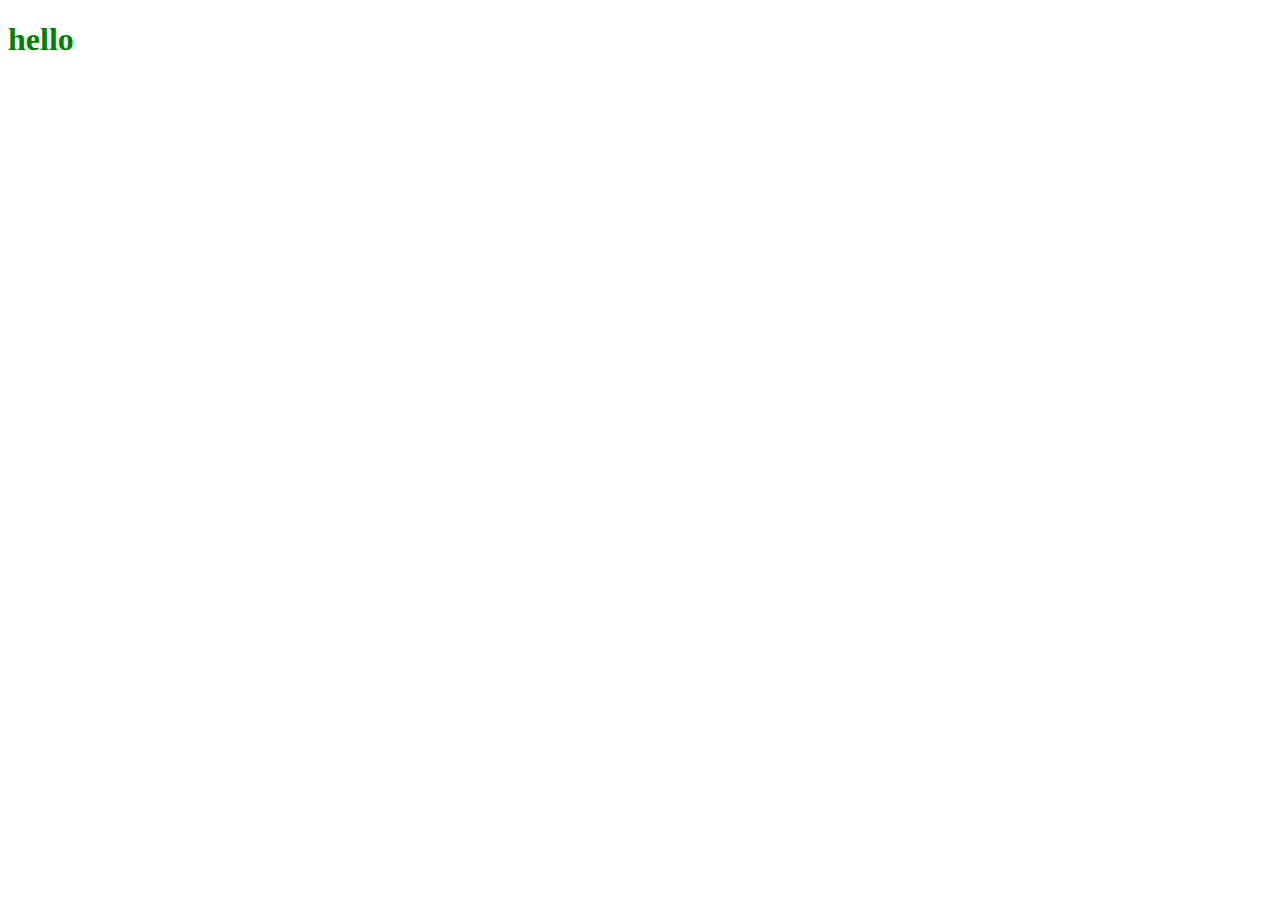
==== businesstemplate.html @ 43d31ec1 "first commit" ====
<!DOCTYPE html>
<html lang="en">
<head>
    <meta charset="UTF-8">
    <meta http-equiv="X-UA-Compatible" content="IE=edge">
    <meta name="viewport" content="width=device-width, initial-scale=1.0">
    <title>Business Template</title>
    <link rel="stylesheet" href="/styles/businesstemplate.css">
</head>
<body>
    <h1>hello</h1>
</body>
</html>
---- styles/businesstemplate.css ----
h1 {
    color: green;
}
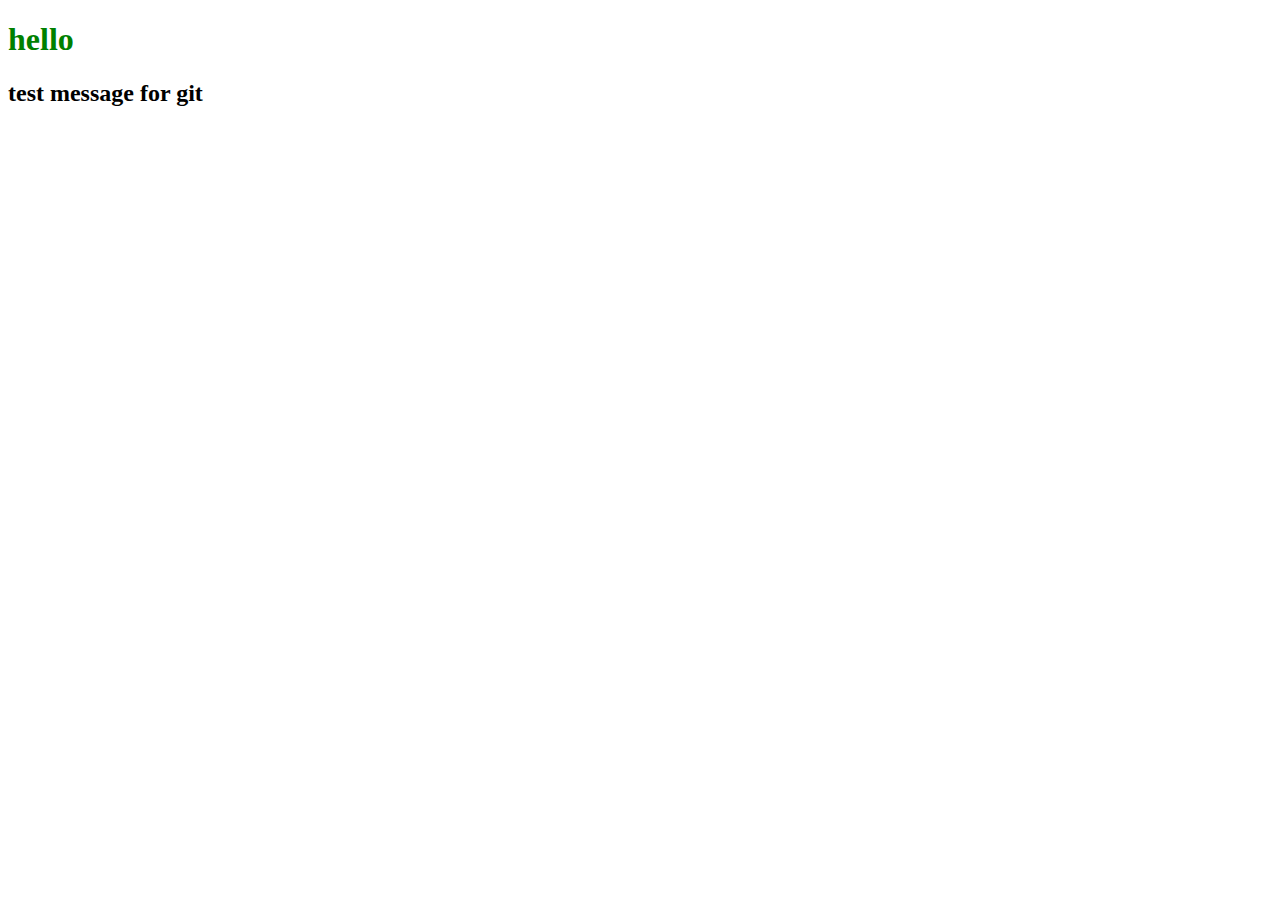
==== commit fe7284bf: "test git push" ====
--- a/businesstemplate.html
+++ b/businesstemplate.html
@@ -9,5 +9,6 @@
 </head>
 <body>
     <h1>hello</h1>
+    <h2>test message for git</h2>
 </body>
 </html>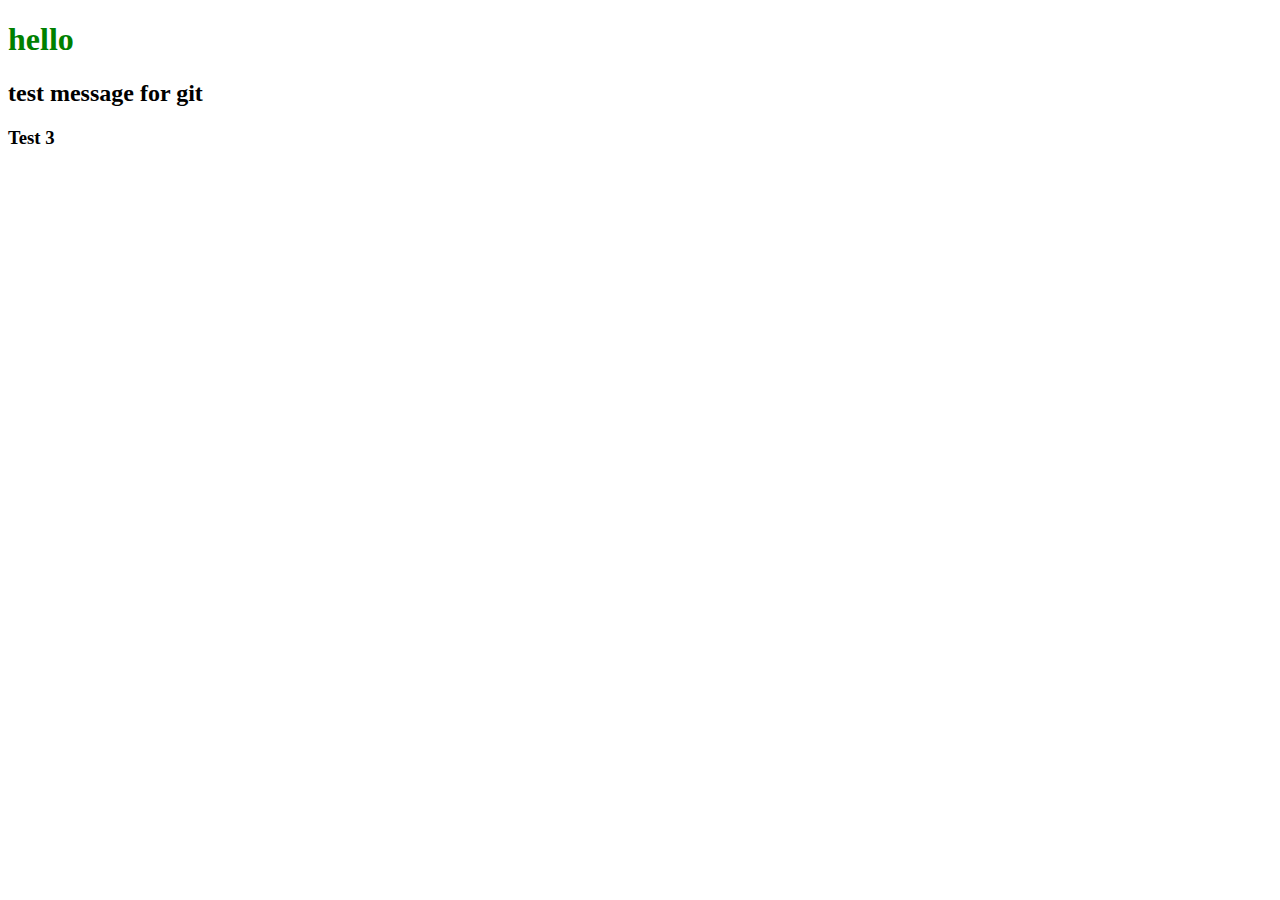
==== commit 55cda42b: "test 3" ====
--- a/businesstemplate.html
+++ b/businesstemplate.html
@@ -10,5 +10,6 @@
 <body>
     <h1>hello</h1>
     <h2>test message for git</h2>
+    <h3>Test 3</h3>
 </body>
 </html>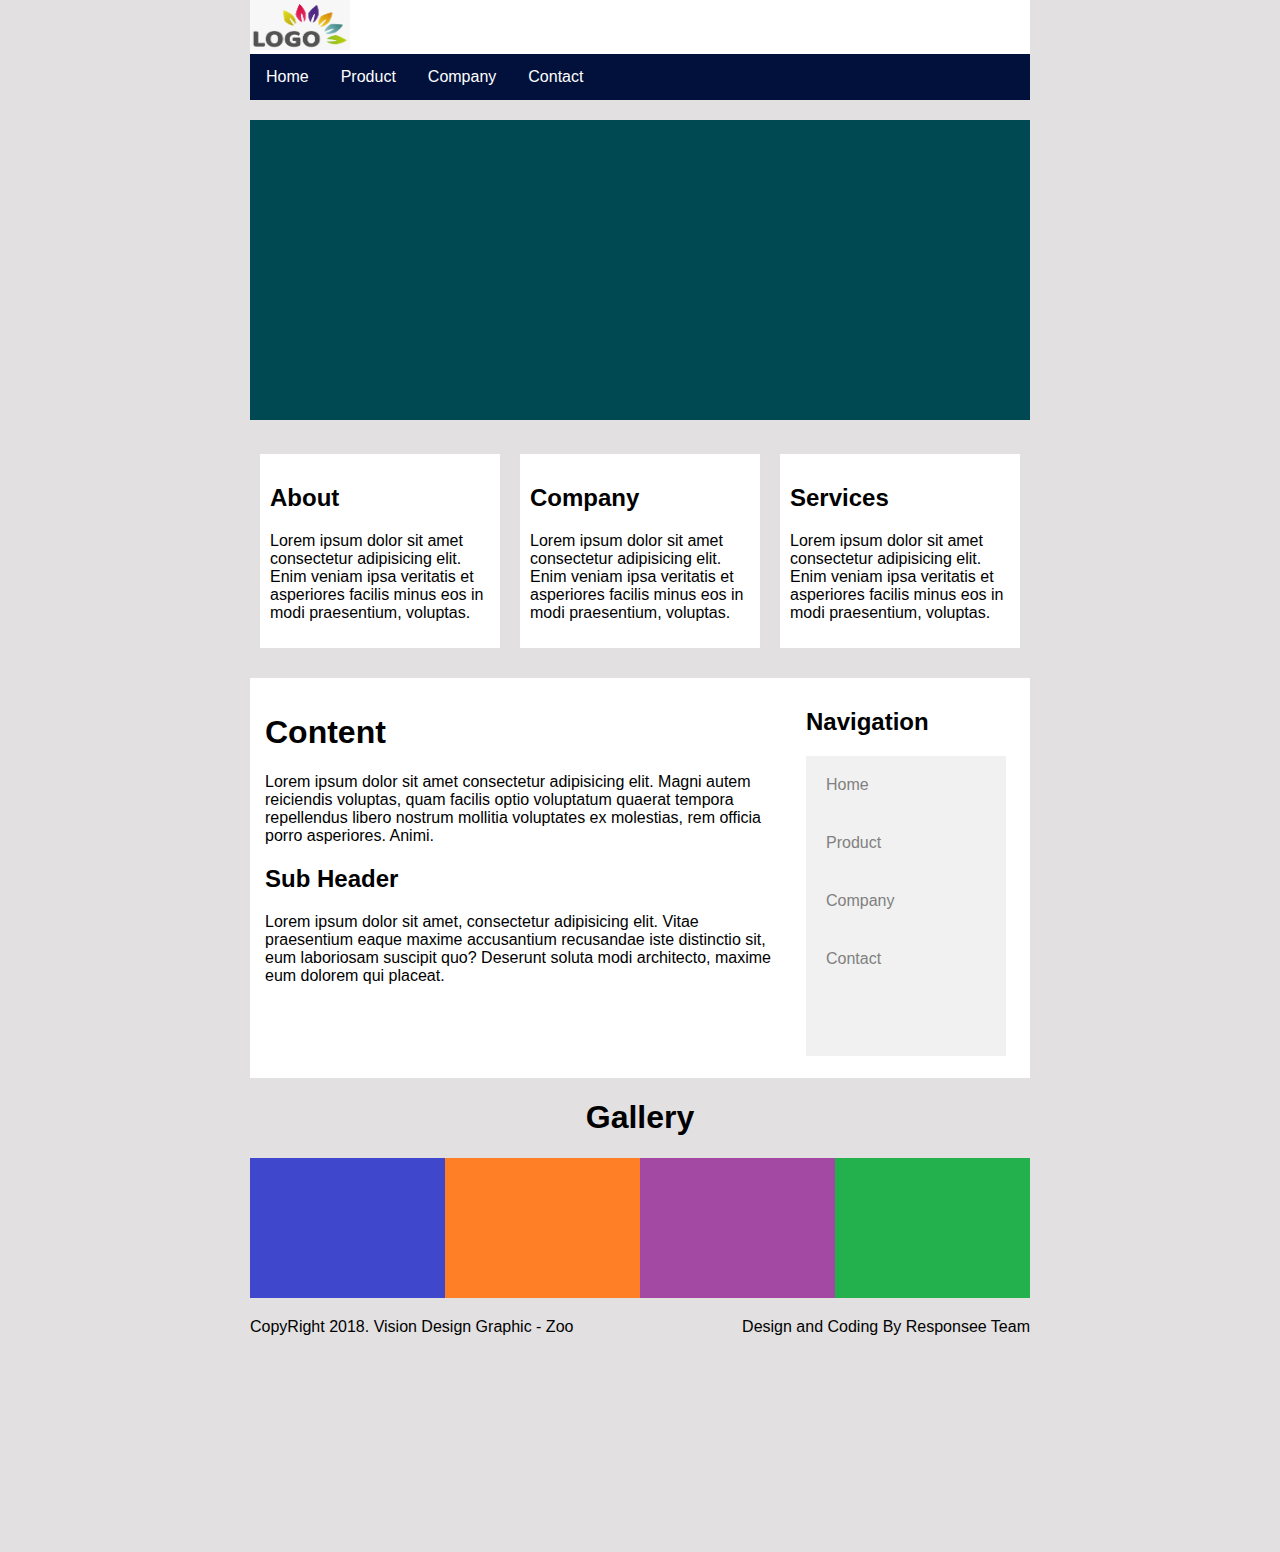
==== commit d3049c7f: "css changes to be made" ====
--- a/businesstemplate.html
+++ b/businesstemplate.html
@@ -8,8 +8,105 @@
     <link rel="stylesheet" href="/styles/businesstemplate.css">
 </head>
 <body>
-    <h1>hello</h1>
-    <h2>test message for git</h2>
-    <h3>Test 3</h3>
+  <div class="logo">
+      <img src="images/logo.png" alt="" style="width:100px; height:50px">
+  </div>
+
+  <header>
+    <nav>
+        <ul class="navBar">
+            <li class=navLinks><a href="#">Home</a></li>
+            <li class=navLinks><a href="#">Product</a></li>
+            <li class=navLinks><a href="#">Company</a></li>
+            <li class=navLinks><a href="#">Contact</a></li>
+        </ul>
+    </nav>
+</header>
+
+<div class="headerImage">
+  <img src="/images/headerimage.jpg" alt="">
+</div>
+
+<div class="main-block">
+
+    <div class="child-block">
+        <h2>About</h2>
+        <p>Lorem ipsum dolor sit amet consectetur adipisicing elit. Enim veniam ipsa veritatis et asperiores facilis minus eos in modi praesentium, voluptas.</p>
+    </div>
+
+    <div class="child-block">
+      <h2>Company</h2>
+      <p>Lorem ipsum dolor sit amet consectetur adipisicing elit. Enim veniam ipsa veritatis et asperiores facilis minus eos in modi praesentium, voluptas.</p>
+    </div>
+
+    <div class="child-block">
+      <h2>Services</h2>
+      <p>Lorem ipsum dolor sit amet consectetur adipisicing elit. Enim veniam ipsa veritatis et asperiores facilis minus eos in modi praesentium, voluptas.</p>
+    </div>
+
+
+</div>
+
+
+<div class="contentContainer">
+
+    <div class="descriptionBox">
+
+      <div class="content">
+        <h1>Content</h1>
+        <p>Lorem ipsum dolor sit amet consectetur adipisicing elit. Magni autem reiciendis voluptas, quam facilis optio voluptatum quaerat tempora repellendus libero nostrum mollitia voluptates ex molestias, rem officia porro asperiores. Animi.</p>
+        <h2>Sub Header</h2>
+        <p>Lorem ipsum dolor sit amet, consectetur adipisicing elit. Vitae praesentium eaque maxime accusantium recusandae iste distinctio sit, eum laboriosam suscipit quo? Deserunt soluta modi architecto, maxime eum dolorem qui placeat.</p>
+      </div>
+        
+    </div>
+
+    <div class="navigationVertical">
+    <h2>Navigation</h2>
+      <div class="navVertical">
+        <ul class="verticalLinks">
+              <li class=navLinksVertical><a href="#">Home</a></li>
+              <li class=navLinksVertical><a href="#">Product</a></li>
+              <li class=navLinksVertical><a href="#">Company</a></li>
+              <li class=navLinksVertical><a href="#">Contact</a></li>
+        </ul>
+      </div>
+    </div>
+
+</div>
+
+
+<header class="gallery">
+  <h1>Gallery</h1>
+</header>
+<div class="gallery-container">
+
+  <div class="gallery-images">
+    <img src="images/blue.png" alt="">
+  </div>
+  <div class="gallery-images">
+    <img src="images/orange.png" alt="">
+  </div>
+  <div class="gallery-images">
+    <img src="images/purple.png" alt="">
+  </div>
+  <div class="gallery-images">
+    <img src="images/green.png" alt="">
+  </div>
+
+</div>
+
+<div class="footer">
+<p class="copyrightText">CopyRight 2018. Vision Design Graphic - Zoo</p>
+<p class="creditText">Design and Coding By Responsee Team</p>
+</div>
+
+
+
+
+
+
+
+
 </body>
 </html>--- a/styles/businesstemplate.css
+++ b/styles/businesstemplate.css
@@ -1,3 +1,132 @@
-h1 {
-    color: green;
-}+body {
+    margin: 250px;
+    margin-top: 0;
+    padding: 0;
+    background-color: rgb(226, 224, 224);
+    font-family: -apple-system, BlinkMacSystemFont, 'Segoe UI', Roboto, Oxygen, Ubuntu, Cantarell, 'Open Sans', 'Helvetica Neue', sans-serif;
+}
+
+.logo{
+    background-color: white;
+}
+
+.navBar{
+    list-style-type: none;
+    margin: 0;
+    padding: 0;
+    overflow: hidden;
+    background-color: rgb(2, 17, 59);
+}
+.navLinks{
+    float: left;
+}
+.navLinks a{
+    display: block;
+    color: white;
+    text-align: center;
+    padding: 14px 16px;
+    text-decoration: none;
+}
+
+
+.headerImage{
+    margin-top: 20px;
+}
+.headerImage img{
+    width: 100%;
+    height: 300px;
+}
+
+.main-block {
+    margin-top: 20px;
+    margin-bottom: 20px;
+	display : flex;
+	justify-content : space-between;
+}
+
+.child-block {
+	background-color : white;
+    margin: 10px;
+    padding: 10px;
+	
+ }
+
+
+
+.contentContainer{
+    background-color: white;
+    height: 400px;
+}
+
+.descriptionBox{
+    float: left;
+    width: 70%;
+    
+}
+.content{
+    padding: 15px;
+}
+
+.navigationVertical{
+    float: right;
+    width: 30%;
+   
+    color: black;
+    padding: 10px;
+    box-sizing: border-box;
+}
+
+.verticalLinks{
+    list-style-type: none;
+    margin: 0;
+    padding: 0;
+    width: 200px;
+    height: 300px;
+    background-color: #f1f1f1;
+}
+
+.navLinksVertical a{
+    display: block;
+    color: grey;
+    text-decoration: none;
+    padding: 20px;
+}
+
+.gallery{
+    text-align:  center;
+}
+.gallery-container{
+    margin-top: 20px;
+    display: flex;
+    justify-content: space-between;
+}
+
+img{
+    width: 100%;
+}
+
+
+.footer{
+    background-color: white;
+    color: black;
+}
+.copyrightText{
+    float: left;
+    text-align:left;
+    width:50%;
+}
+
+.creditText{
+    float: left;
+    text-align:right;
+    width:50%;
+}
+
+
+
+/* .main-block {
+    margin-top: 20px;
+    margin-bottom: 20px;
+	display : flex;
+	justify-content : space-between;
+} */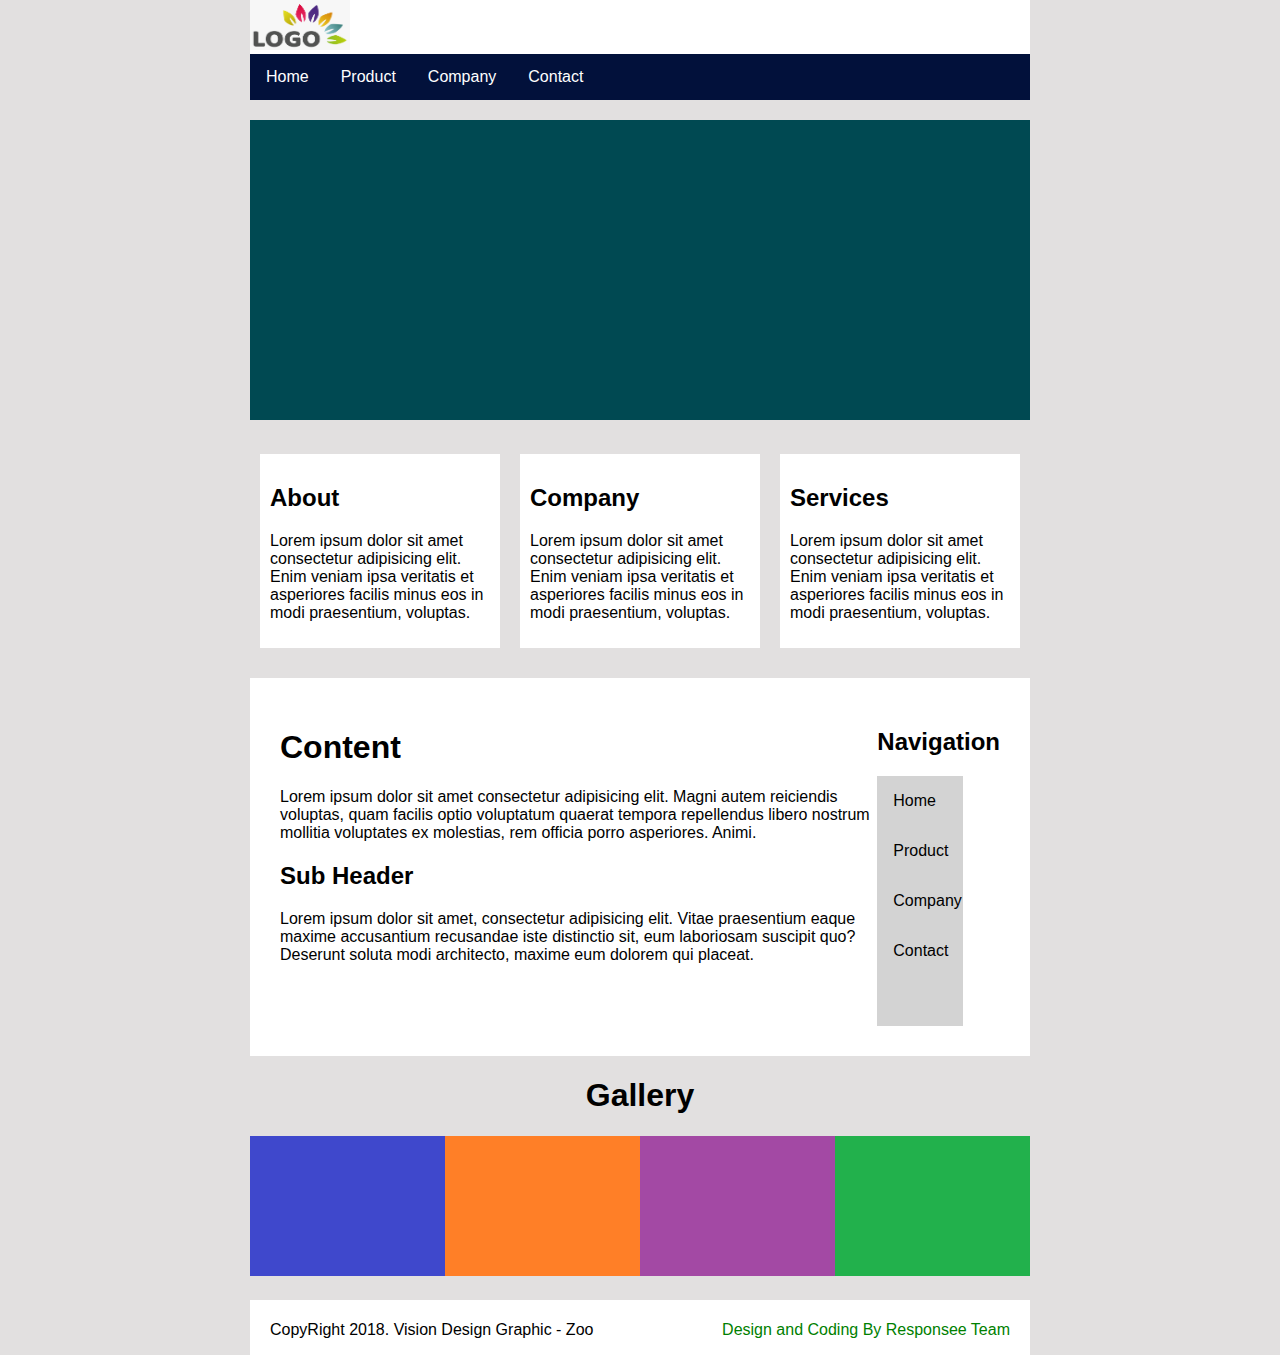
==== commit 2df1400a: "css changes" ====
--- a/businesstemplate.html
+++ b/businesstemplate.html
@@ -47,33 +47,34 @@
 
 </div>
 
+<div class="container">
 
-<div class="contentContainer">
+  <div class="textContainer">
+    <div class="content">
+      <h1>Content</h1>
+      <p>Lorem ipsum dolor sit amet consectetur adipisicing elit. Magni autem reiciendis voluptas, quam facilis optio voluptatum quaerat tempora repellendus libero nostrum mollitia voluptates ex molestias, rem officia porro asperiores. Animi.</p>
+      <h2>Sub Header</h2>
+      <p>Lorem ipsum dolor sit amet, consectetur adipisicing elit. Vitae praesentium eaque maxime accusantium recusandae iste distinctio sit, eum laboriosam suscipit quo? Deserunt soluta modi architecto, maxime eum dolorem qui placeat.</p>
+    </div>
+  </div>
 
-    <div class="descriptionBox">
 
-      <div class="content">
-        <h1>Content</h1>
-        <p>Lorem ipsum dolor sit amet consectetur adipisicing elit. Magni autem reiciendis voluptas, quam facilis optio voluptatum quaerat tempora repellendus libero nostrum mollitia voluptates ex molestias, rem officia porro asperiores. Animi.</p>
-        <h2>Sub Header</h2>
-        <p>Lorem ipsum dolor sit amet, consectetur adipisicing elit. Vitae praesentium eaque maxime accusantium recusandae iste distinctio sit, eum laboriosam suscipit quo? Deserunt soluta modi architecto, maxime eum dolorem qui placeat.</p>
-      </div>
-        
+  <div class="navigation">
+    <div class="navigationHeader">
+      <h2>Navigation</h2>
     </div>
+    <div class="navigationLinkBox">
+      <ul class="navigationLinks">
+        <li><a href="#">Home</a></li>
+        <li><a href="#">Product</a></li>
+        <li><a href="#">Company</a></li>
+        <li><a href="#">Contact</a></li>
+      </ul>
+    </div>
+  </div>
+</div>
 
-    <div class="navigationVertical">
-    <h2>Navigation</h2>
-      <div class="navVertical">
-        <ul class="verticalLinks">
-              <li class=navLinksVertical><a href="#">Home</a></li>
-              <li class=navLinksVertical><a href="#">Product</a></li>
-              <li class=navLinksVertical><a href="#">Company</a></li>
-              <li class=navLinksVertical><a href="#">Contact</a></li>
-        </ul>
-      </div>
-    </div>
 
-</div>
 
 
 <header class="gallery">
@@ -96,12 +97,15 @@
 
 </div>
 
+
 <div class="footer">
-<p class="copyrightText">CopyRight 2018. Vision Design Graphic - Zoo</p>
-<p class="creditText">Design and Coding By Responsee Team</p>
+  <div class="copyrightText">
+    <p >CopyRight 2018. Vision Design Graphic - Zoo</p>
+  </div>
+  <div class="creditText">
+    <p>Design and Coding By Responsee Team</p>
+  </div>
 </div>
-
-
 
 
 
--- a/styles/businesstemplate.css
+++ b/styles/businesstemplate.css
@@ -1,6 +1,10 @@
+/* * { border: 1px solid red; } */
+
 body {
-    margin: 250px;
-    margin-top: 0;
+    margin-top: 0px;
+    margin-bottom: 0px;
+    margin-right: 250px;
+    margin-left: 250px;
     padding: 0;
     background-color: rgb(226, 224, 224);
     font-family: -apple-system, BlinkMacSystemFont, 'Segoe UI', Roboto, Oxygen, Ubuntu, Cantarell, 'Open Sans', 'Helvetica Neue', sans-serif;
@@ -39,7 +43,6 @@
 
 .main-block {
     margin-top: 20px;
-    margin-bottom: 20px;
 	display : flex;
 	justify-content : space-between;
 }
@@ -51,46 +54,49 @@
 	
  }
 
+.container{
+    background-color: white;
+    display: flex;
+    padding: 30px;
+    margin-top: 20px;
+}
+
+.textContainer{
+    display: flex;
+    flex-basis: content;
+    width: 70%;
+}
+
+.navigation{
+    display: flex;
+    flex-direction: column;
+    width: 30%;
+}
+
+.navigationLinkBox{
+    width: 70%;
+}
 
 
-.contentContainer{
-    background-color: white;
-    height: 400px;
+.navigationLinks{
+    background-color:lightgrey;
+    margin:0;
+    padding: 0;
+    list-style-type: none;
+    height: 250px;
+    
 }
 
-.descriptionBox{
-    float: left;
-    width: 70%;
-    
-}
-.content{
-    padding: 15px;
+.navigationLinks a{
+    text-decoration: none;
+    display: block;
+    width: 60px;
+    padding: 16px;
+    color: black;
 }
 
-.navigationVertical{
-    float: right;
-    width: 30%;
-   
-    color: black;
-    padding: 10px;
-    box-sizing: border-box;
-}
 
-.verticalLinks{
-    list-style-type: none;
-    margin: 0;
-    padding: 0;
-    width: 200px;
-    height: 300px;
-    background-color: #f1f1f1;
-}
 
-.navLinksVertical a{
-    display: block;
-    color: grey;
-    text-decoration: none;
-    padding: 20px;
-}
 
 .gallery{
     text-align:  center;
@@ -105,28 +111,21 @@
     width: 100%;
 }
 
-
 .footer{
+    display: flex;
+    flex-direction: row;
+    justify-content: space-between;
+    color: black;
     background-color: white;
-    color: black;
-}
-.copyrightText{
-    float: left;
-    text-align:left;
-    width:50%;
+    margin-top: 20px;
+    padding: 20px;
+    padding-top: 5px;
+    padding-bottom: 0px;
 }
 
 .creditText{
-    float: left;
-    text-align:right;
-    width:50%;
-}
+    color: green;
+} 
 
 
 
-/* .main-block {
-    margin-top: 20px;
-    margin-bottom: 20px;
-	display : flex;
-	justify-content : space-between;
-} */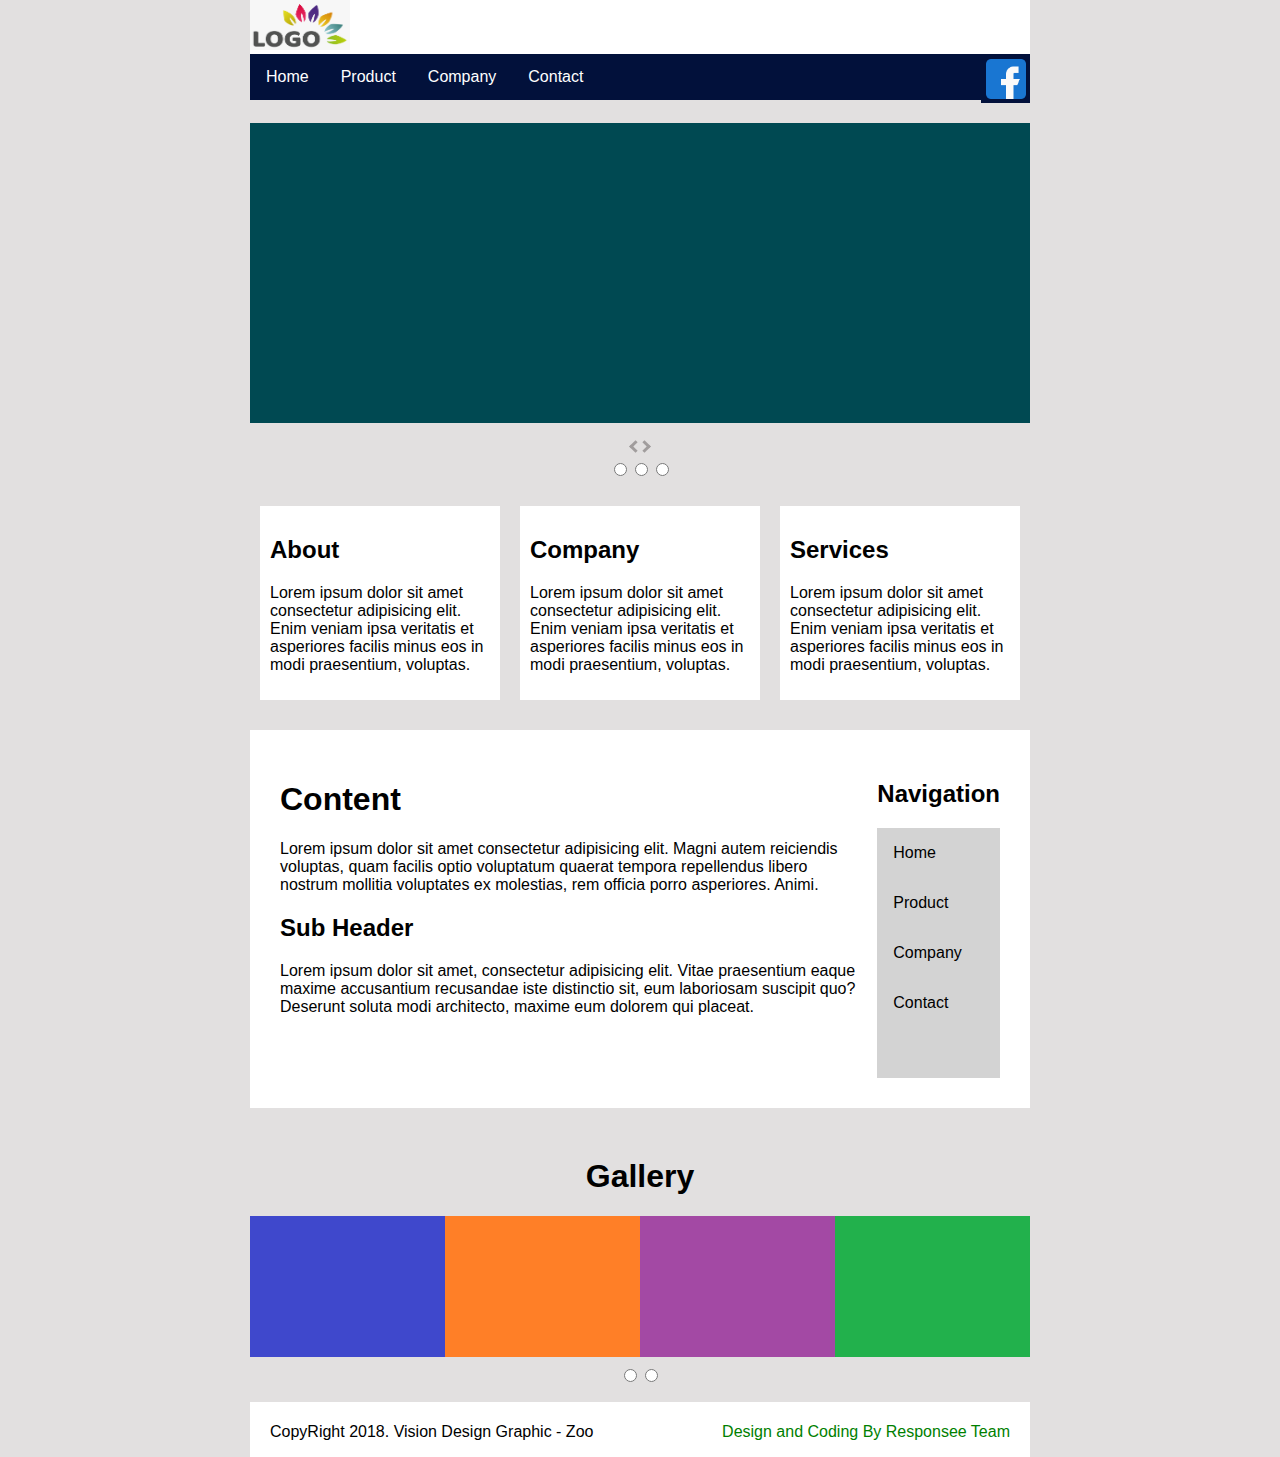
==== commit 616daa33: "arrows and slider radio" ====
--- a/businesstemplate.html
+++ b/businesstemplate.html
@@ -12,20 +12,44 @@
       <img src="images/logo.png" alt="" style="width:100px; height:50px">
   </div>
 
-  <header>
-    <nav>
-        <ul class="navBar">
-            <li class=navLinks><a href="#">Home</a></li>
-            <li class=navLinks><a href="#">Product</a></li>
-            <li class=navLinks><a href="#">Company</a></li>
-            <li class=navLinks><a href="#">Contact</a></li>
-        </ul>
-    </nav>
-</header>
+<div class="header">
+
+  <div class="navSection">
+      <header>
+        <nav>
+            <ul class="navBar">
+                <li class=navLinks><a href="#">Home</a></li>
+                <li class=navLinks><a href="#">Product</a></li>
+                <li class=navLinks><a href="#">Company</a></li>
+                <li class=navLinks><a href="#">Contact</a></li>
+            </ul>
+        </nav>
+     </header>
+  </div>
+
+  <div class="facebook-icon">
+    <img src="images/facebook.png" alt="" style="height:40px; width: 40px">
+  </div>
+
+</div>
 
 <div class="headerImage">
   <img src="/images/headerimage.jpg" alt="">
 </div>
+
+
+
+<div class="slider-arrows">
+  <a href=""><i class="arrow left"></i></a>
+  <a href=""><i class="arrow right"></i></a>
+</div>
+
+<nav class="carousel">
+  <input type="radio" name="carousel-dot" id="">
+  <input type="radio" name="carousel-dot" id="">
+  <input type="radio" name="carousel-dot" id="">
+</nav>
+
 
 <div class="main-block">
 
@@ -97,6 +121,12 @@
 
 </div>
 
+<nav class="carousel-gallery">
+  <input type="radio" name="carousel-dot" id="">
+  <input type="radio" name="carousel-dot" id="">
+</nav>
+
+
 
 <div class="footer">
   <div class="copyrightText">
--- a/styles/businesstemplate.css
+++ b/styles/businesstemplate.css
@@ -10,9 +10,12 @@
     font-family: -apple-system, BlinkMacSystemFont, 'Segoe UI', Roboto, Oxygen, Ubuntu, Cantarell, 'Open Sans', 'Helvetica Neue', sans-serif;
 }
 
+
 .logo{
     background-color: white;
 }
+
+
 
 .navBar{
     list-style-type: none;
@@ -32,6 +35,24 @@
     text-decoration: none;
 }
 
+.header{
+    display: flex;
+    height: 49px;
+}
+
+.navSection{
+    width:95%;
+}
+
+.facebook-icon{
+background-color: rgb(2, 17, 59);
+width: 5%;
+padding: 5px;
+}
+
+
+
+
 
 .headerImage{
     margin-top: 20px;
@@ -40,6 +61,41 @@
     width: 100%;
     height: 300px;
 }
+
+
+
+.slider-arrows{
+    display:flex;
+    justify-content: center;
+    margin-top: 10px;
+}
+
+.arrow {
+    border: solid rgb(161, 157, 157);
+    border-width: 0 3px 3px 0;
+    display: inline-block;
+    padding: 3px;
+  }
+  
+  .right {
+    transform: rotate(-45deg);
+    -webkit-transform: rotate(-45deg);
+  }
+  
+  .left {
+    transform: rotate(135deg);
+    -webkit-transform: rotate(135deg);
+  }
+
+
+.carousel{
+      display:flex;
+      justify-content: center;
+      margin-top: 5px;
+}
+
+
+
 
 .main-block {
     margin-top: 20px;
@@ -65,6 +121,7 @@
     display: flex;
     flex-basis: content;
     width: 70%;
+    padding-right: 20px;
 }
 
 .navigation{
@@ -74,7 +131,7 @@
 }
 
 .navigationLinkBox{
-    width: 70%;
+    width: 100%;
 }
 
 
@@ -100,6 +157,7 @@
 
 .gallery{
     text-align:  center;
+    margin-top: 50px;
 }
 .gallery-container{
     margin-top: 20px;
@@ -110,6 +168,15 @@
 img{
     width: 100%;
 }
+
+.carousel-gallery{
+    display:flex;
+    justify-content: center;
+    margin-top: 5px;
+}
+
+
+
 
 .footer{
     display: flex;
